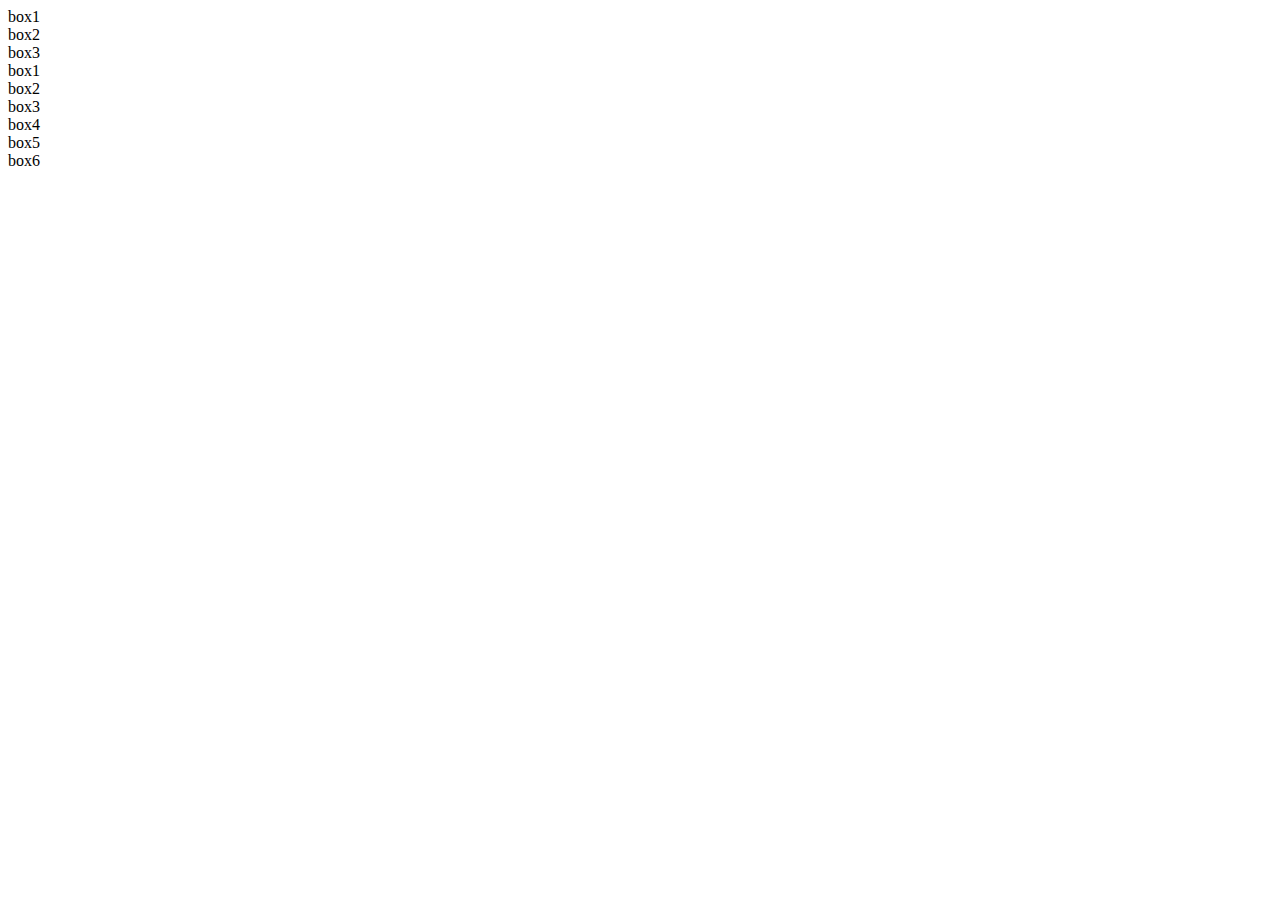
==== 第2回　work/css/index.html @ 5254b1d5 "課題提出2" ====
<!DOCTYPE html>
<html lang="ja">

<head>
    <meta charset="UTF-8">
    <meta http-equiv="X-UA-Compatible" content="IE=edge">
    <meta name="viewport" content="width=device-width, initial-scale=1.0">
    <title>課題二回目</title>
    <link rel="stylesheet" href="css/styie.css">
</head>

<body>
    <div class="wrap">
        <div>box1</div>
        <div>box2</div>
        <div>box3</div>
    </div>




    <div class="wrap2">
        <div>box1</div>
        <div>box2</div>
        <div>box3</div>
        <div>box4</div>
        <div>box5</div>
        <div>box6</div>
    </div>
</body>

</html>
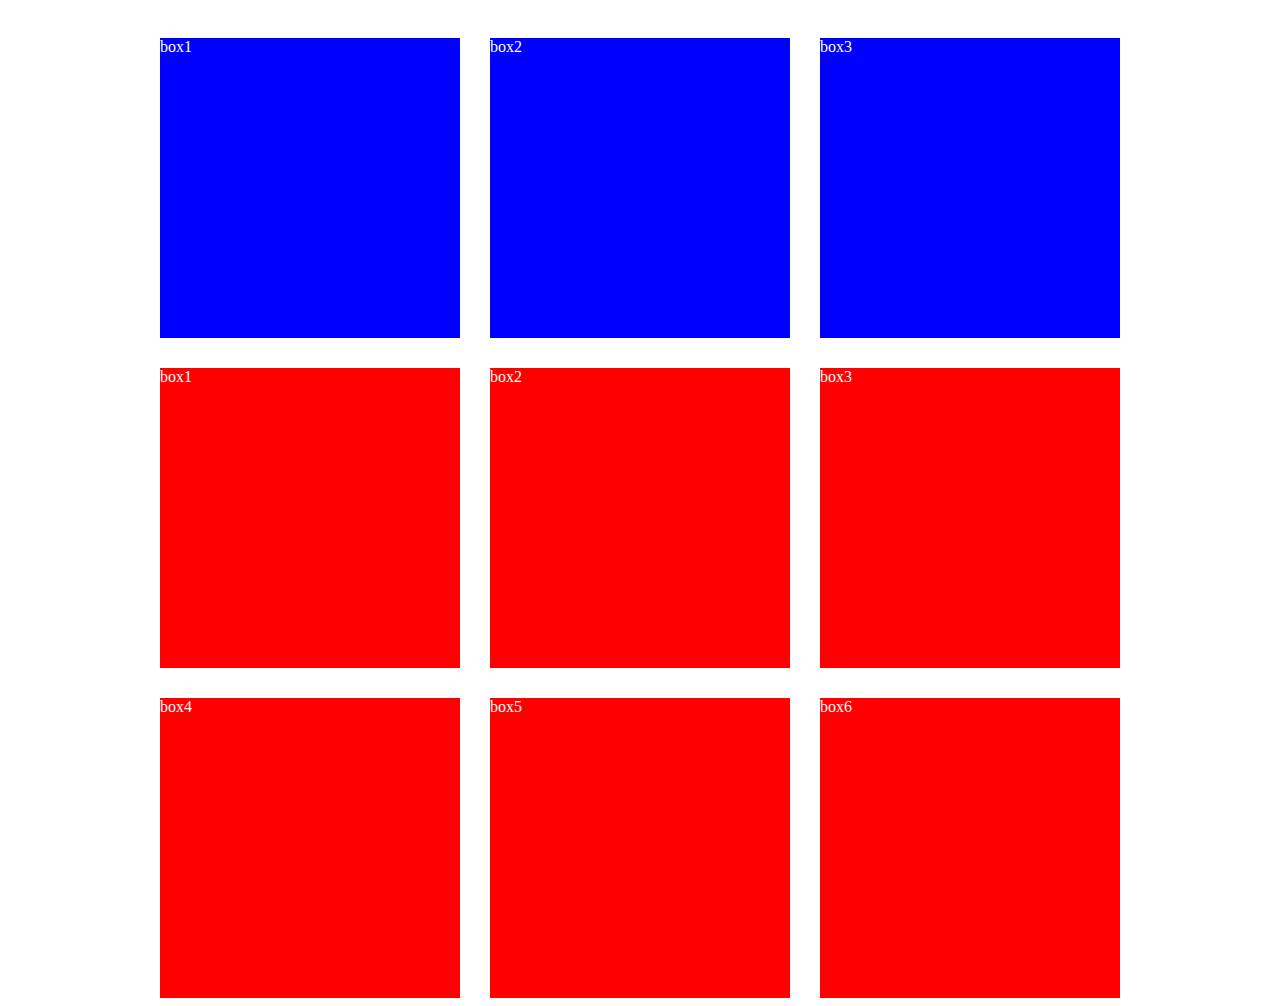
==== commit 5d72edda: "work2 修正" ====
--- a/第2回　work/css/index.html
+++ b/第2回　work/css/index.html
@@ -6,7 +6,7 @@
     <meta http-equiv="X-UA-Compatible" content="IE=edge">
     <meta name="viewport" content="width=device-width, initial-scale=1.0">
     <title>課題二回目</title>
-    <link rel="stylesheet" href="css/styie.css">
+    <link rel="stylesheet" href="styie.css">
 </head>
 
 <body>
--- a/第2回　work/css/styie.css
+++ b/第2回　work/css/styie.css
@@ -0,0 +1,39 @@
+@charset "utf-8";
+
+.wrap {
+    display: flex;
+    max-width: 960px;
+    margin: 0 auto;
+    padding: 30px;
+    justify-content: space-between;
+    flex-wrap: wrap;
+    color: white;
+}
+
+.wrap div {
+    width: 31.25%;
+    height: 300px;
+    background-color: blue;
+}
+
+
+
+
+
+.wrap2 {
+    display: flex;
+    max-width: 960px;
+    margin: 0 auto;
+    grid-gap: 30px;
+    justify-content: space-between;
+    flex-wrap: wrap;
+    color: white;
+}
+
+
+.wrap2 div {
+    width: 300px;
+    height: 300px;
+    background-color: red;
+}
+
